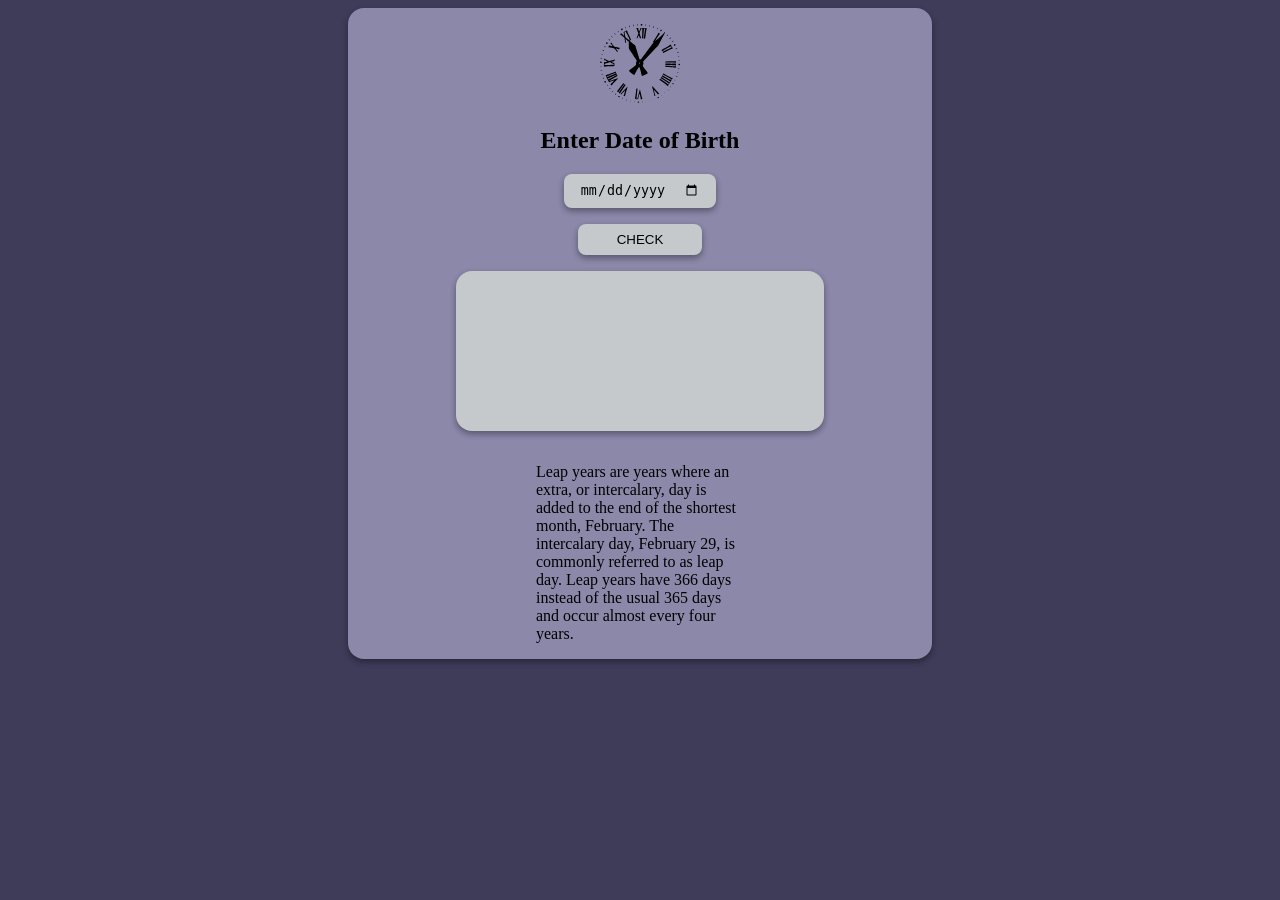
==== index.html @ 6edae444 "refactor: rename file" ====
<!DOCTYPE html>
<html lang="en">
  <head>
    <meta charset="UTF-8" />
    <meta http-equiv="X-UA-Compatible" content="IE=edge" />
    <meta name="viewport" content="width=device-width, initial-scale=1.0" />
    <title>Leap year</title>
    <link rel="stylesheet" href="leapyear.css" />
  </head>
  <body id="container">
    <div id="main">
      <img src="clock.svg" width="80px" />
      <!-- <h1 id="heading">Born on a leap year?</h1> -->
      <h2>Enter Date of Birth</h2>
      <div>
        <input type="date" id="dateRequired" />
        <button id="btn">CHECK</button>
      </div>
      <div id="output"></div>
      <div id="para">
        Leap years are years where an extra, or intercalary, day is added to the
        end of the shortest month, February. The intercalary day, February 29,
        is commonly referred to as leap day. Leap years have 366 days instead of
        the usual 365 days and occur almost every four years.
      </div>
    </div>
    <script src="leapyear.js" type="text/javascript" />
  </body>
</html>
---- leapyear.css ----
@import url("https://fonts.googleapis.com/css2?family=Brygada+1918:wght@500&display=swap");

body {
  text-align: center;
  display: block;
  margin: auto;
  max-width: 600px;
  background-color: #3f3c5a;
}

#main {
  margin: auto;
  text-align: center;
  align-items: center;
  display: block;
  padding-top: 1rem;
  box-shadow: 0 3px 6px rgba(0, 0, 0, 0.16), 0 3px 6px rgba(0, 0, 0, 0.23);
  margin-top: 0.5rem;
  margin-bottom: 0.5rem;
  padding-left: 5rem;
  padding-right: 5rem;
  background-color: #8b88aa;
  border-radius: 1rem;
  margin-left: 8px;
  margin-right: 8px;
}

#btn {
  display: block;
  margin: auto;
  margin-top: 1rem;
  padding-left: 2.4rem;
  padding-right: 2.4rem;
  padding-top: 0.5rem;
  padding-bottom: 0.5rem;
  border-radius: 0.5rem;
  background-color: rgb(197, 201, 204);
  border-style: inherit;
  box-shadow: 0 3px 6px rgba(0, 0, 0, 0.16), 0 3px 6px rgba(0, 0, 0, 0.23);
}

#output {
  text-align: center;
  display: block;
  margin: auto;
  margin-top: 1rem;
  max-width: 13rem;
  padding: 5rem;
  box-shadow: 0 3px 6px rgba(0, 0, 0, 0.16), 0 3px 6px rgba(0, 0, 0, 0.23);
  margin-bottom: 2rem;
  background-color: rgb(197, 201, 204);
  border-radius: 1rem;
  font-family: "Brygada 1918", serif;
  font-weight: 900;
}

#para {
  text-align: left;
  margin: auto;
  padding-left: 1rem;
  padding-right: 1rem;
  padding-bottom: 1rem;
  max-width: 13rem;
}

#dateRequired {
  border-radius: 0.5rem;
  padding-top: 0.5rem;
  padding-bottom: 0.5rem;
  padding-left: 1rem;
  padding-right: 1rem;
  box-shadow: 0 3px 6px rgba(0, 0, 0, 0.16), 0 3px 6px rgba(0, 0, 0, 0.23);
  background-color: rgb(197, 201, 204);
  border-style: inherit;
}
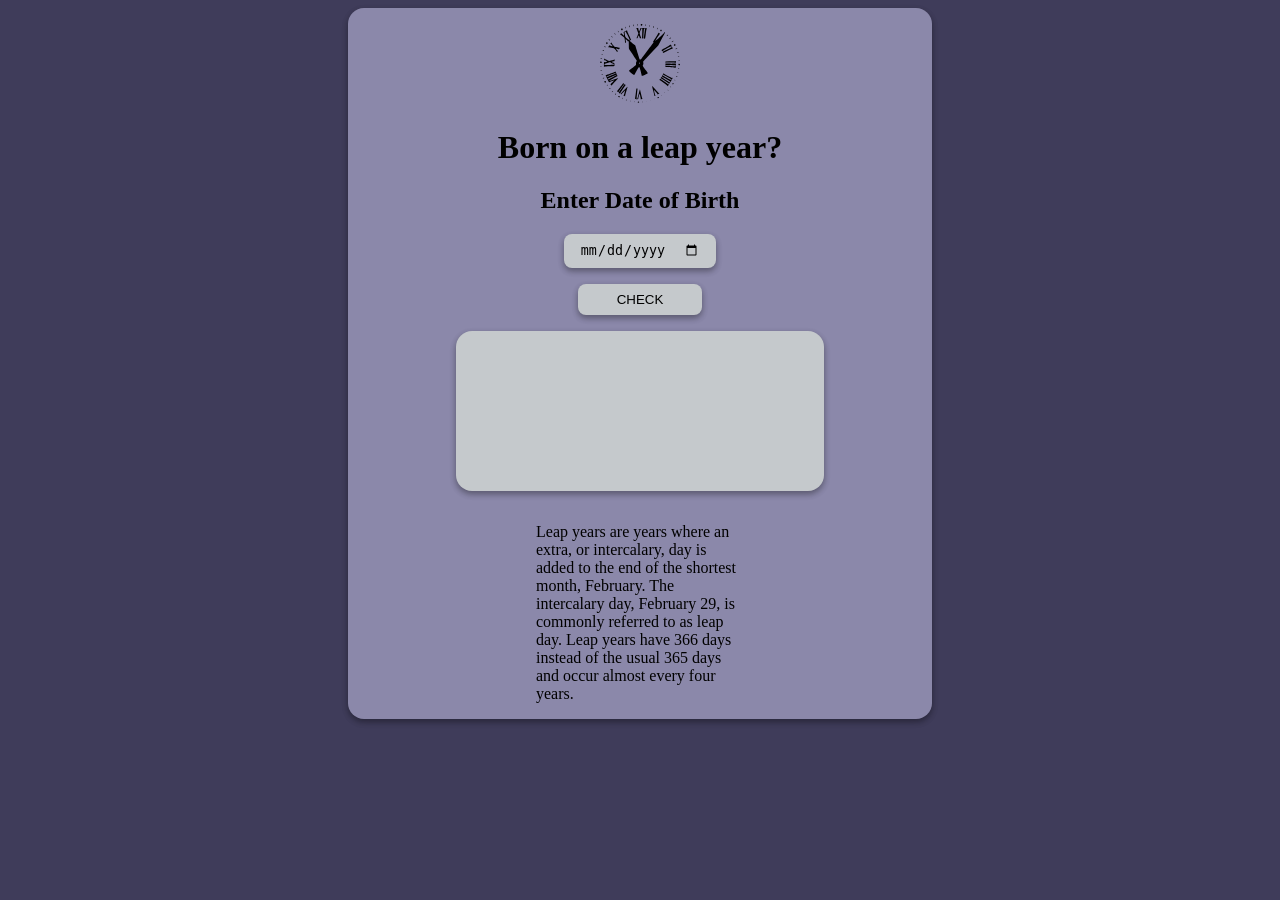
==== commit 21fa67da: "refactor: uncommented heading" ====
--- a/index.html
+++ b/index.html
@@ -10,7 +10,7 @@
   <body id="container">
     <div id="main">
       <img src="clock.svg" width="80px" />
-      <!-- <h1 id="heading">Born on a leap year?</h1> -->
+      <h1 id="heading">Born on a leap year?</h1>
       <h2>Enter Date of Birth</h2>
       <div>
         <input type="date" id="dateRequired" />
